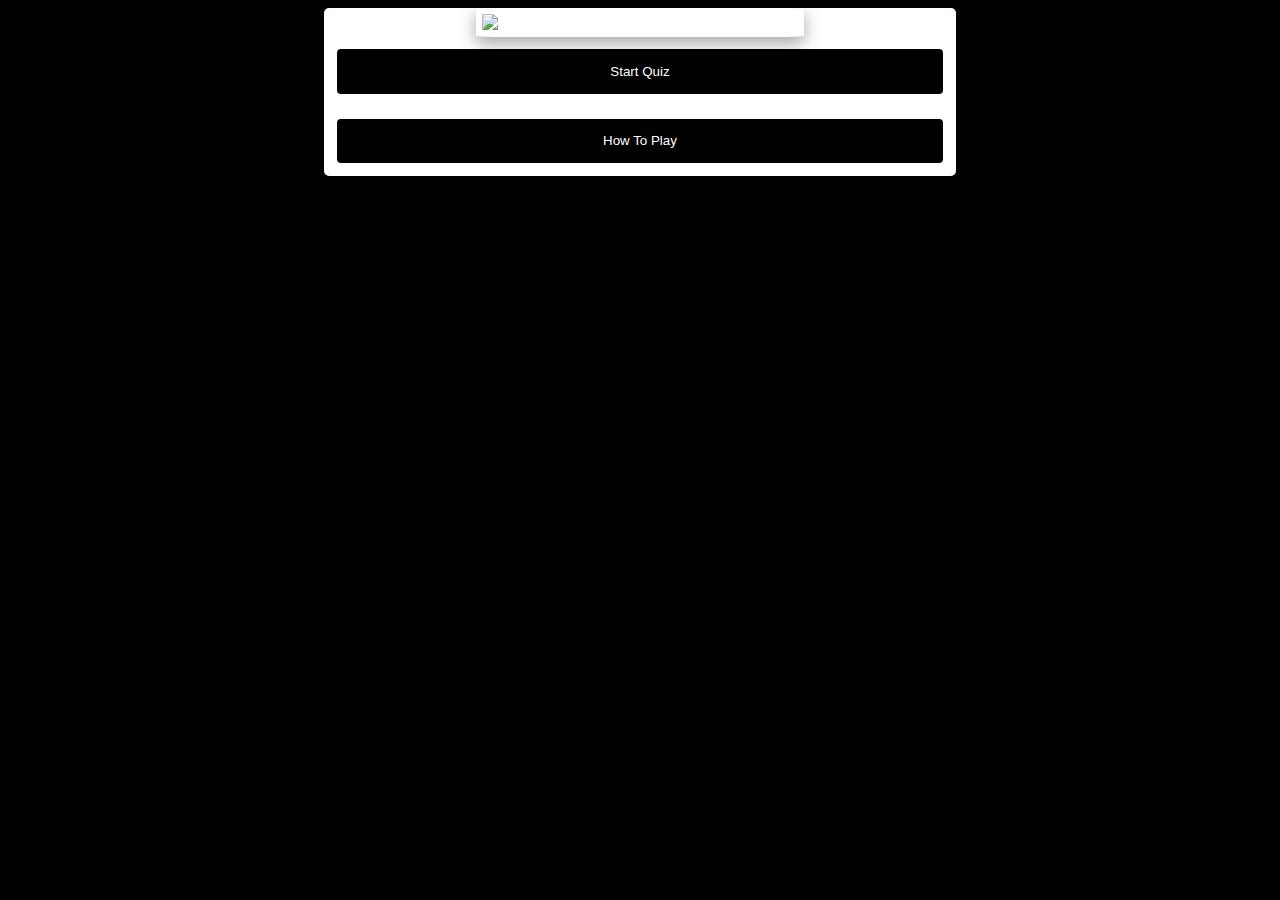
==== index.html @ 09e01ab2 "update" ====
<!DOCTYPE html>
<html lang="en">
  <head>
    <title>Sneakerhead Quiz</title>
    <meta charset="utf-8" />
    <meta name="viewport" content="width=device-width, initial-scale=1.0" />
    <link rel="stylesheet" href="css/style.css" />
  </head>
  <body>
    <div class="slide">
      <p id="score"></p>
      <p id="timer">00:15</p>
      <img src="/Project/SNEAKERHEAD QUIZ/img/home.jpg" id="imgBig" />
      <button id="btnStart">Start Quiz</button>
      <button id="btnHowTo">How To Play</button>
      <div id="questions"></div>
      <button id="btnNext">Next</button>
    </div>
    <script src="vendor/jquery-3.4.1.js"></script>

    <script src="js/script.js"></script>
  </body>
</html>
---- css/style.css ----
body {
  background-color: black;
  font-family: "Impact", Charcoal, sans-serif;
}

button {
  background-color: black;
  color: white;
  padding: 2%;
  margin: 2%;
  border-radius: 4px;
  -webkit-transition-duration: 0.4s; /* Safari */
  transition-duration: 0.4s;
  cursor: pointer;
  border: 2px solid black;
  font-family: "Impact", Charcoal, sans-serif;
}

button:hover {
  background-color: white;
  color: black; 
  border: 2px solid black;
}

.slide {
  background-color: white;
  border-radius: 5px;
  /*color: black;*/
  width: 50%;
  margin-left: auto;
  margin-right: auto;
  display: flex;  
  flex-direction: column;
  /*text-align: center; */
  
  align-content: center;
}

/*.slide > * {
  border:1px black solid;
  padding: 10px;
}*/

.question {
  list-style: none;
  display: none;
}

#currentQuestion {
  display: block;
  text-align: center;
}

#btnNext,
#score,
#timer {
  display: none;
}

#imgBig { 
  width:50%;
  margin-left: auto;
  margin-right: auto;
  padding: 1%;
  border-radius: 5%;
  box-shadow: 0 7px 15px 0 rgba(0,0,0,0.19), 0 5px 20px 0 rgba(0,0,0,0.2);
}

#btnStar {
}
#btnHowTo {
 
}

@media all and (max-width: 800px) {
  .slide {
    width: 95%;
  }
}
h1 {
  color: white;
  text-align: center;
}

p {
  padding-left: 2%;
}
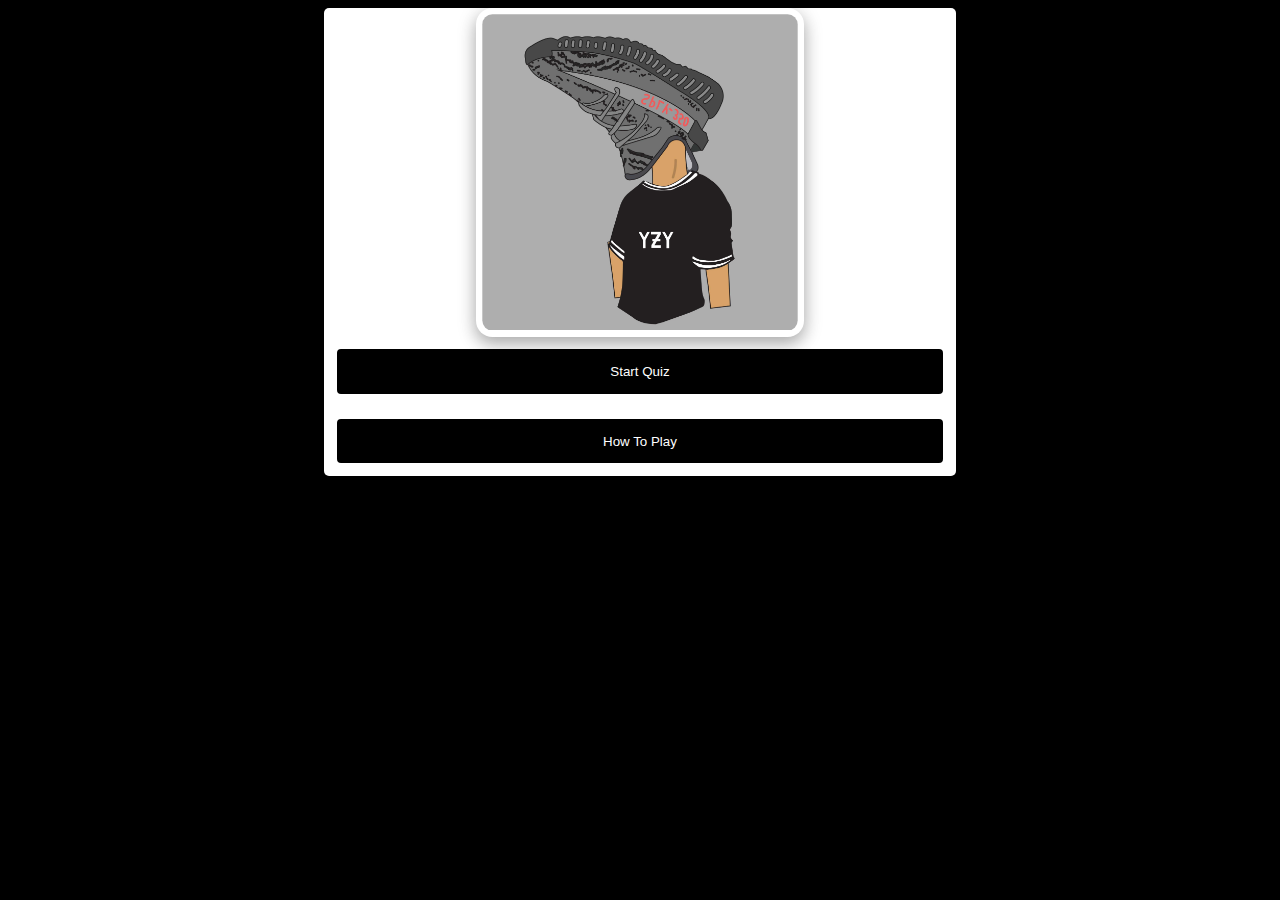
==== commit 2f7ada04: "Update index.html" ====
--- a/index.html
+++ b/index.html
@@ -10,7 +10,7 @@
     <div class="slide">
       <p id="score"></p>
       <p id="timer">00:15</p>
-      <img src="/Project/SNEAKERHEAD QUIZ/img/home.jpg" id="imgBig" />
+      <img src="/img/home.jpg" id="imgBig" />
       <button id="btnStart">Start Quiz</button>
       <button id="btnHowTo">How To Play</button>
       <div id="questions"></div>
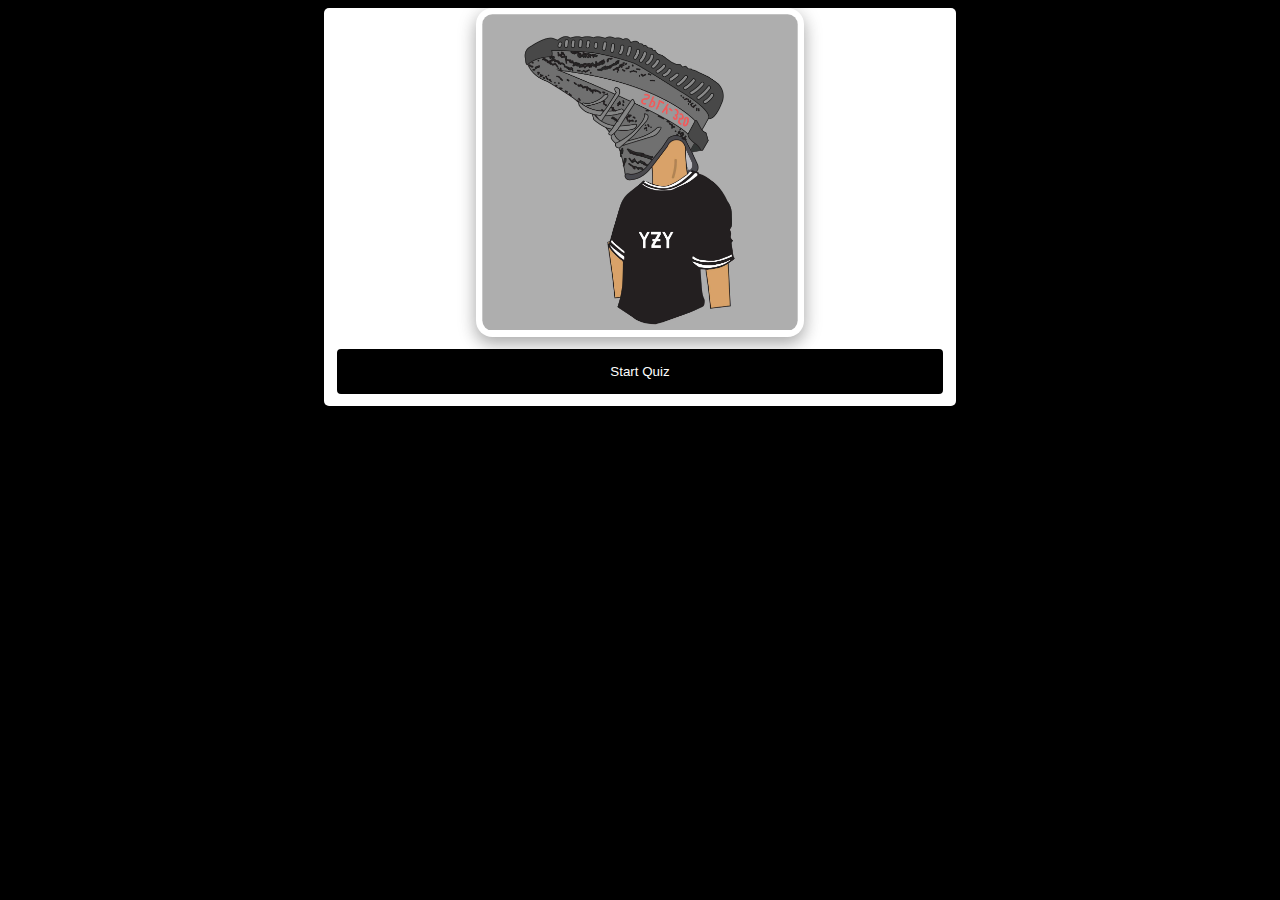
==== commit 68401eb6: "Update" ====
--- a/index.html
+++ b/index.html
@@ -12,7 +12,6 @@
       <p id="timer">00:15</p>
       <img src="/img/home.jpg" id="imgBig" />
       <button id="btnStart">Start Quiz</button>
-      <button id="btnHowTo">How To Play</button>
       <div id="questions"></div>
       <button id="btnNext">Next</button>
     </div>
